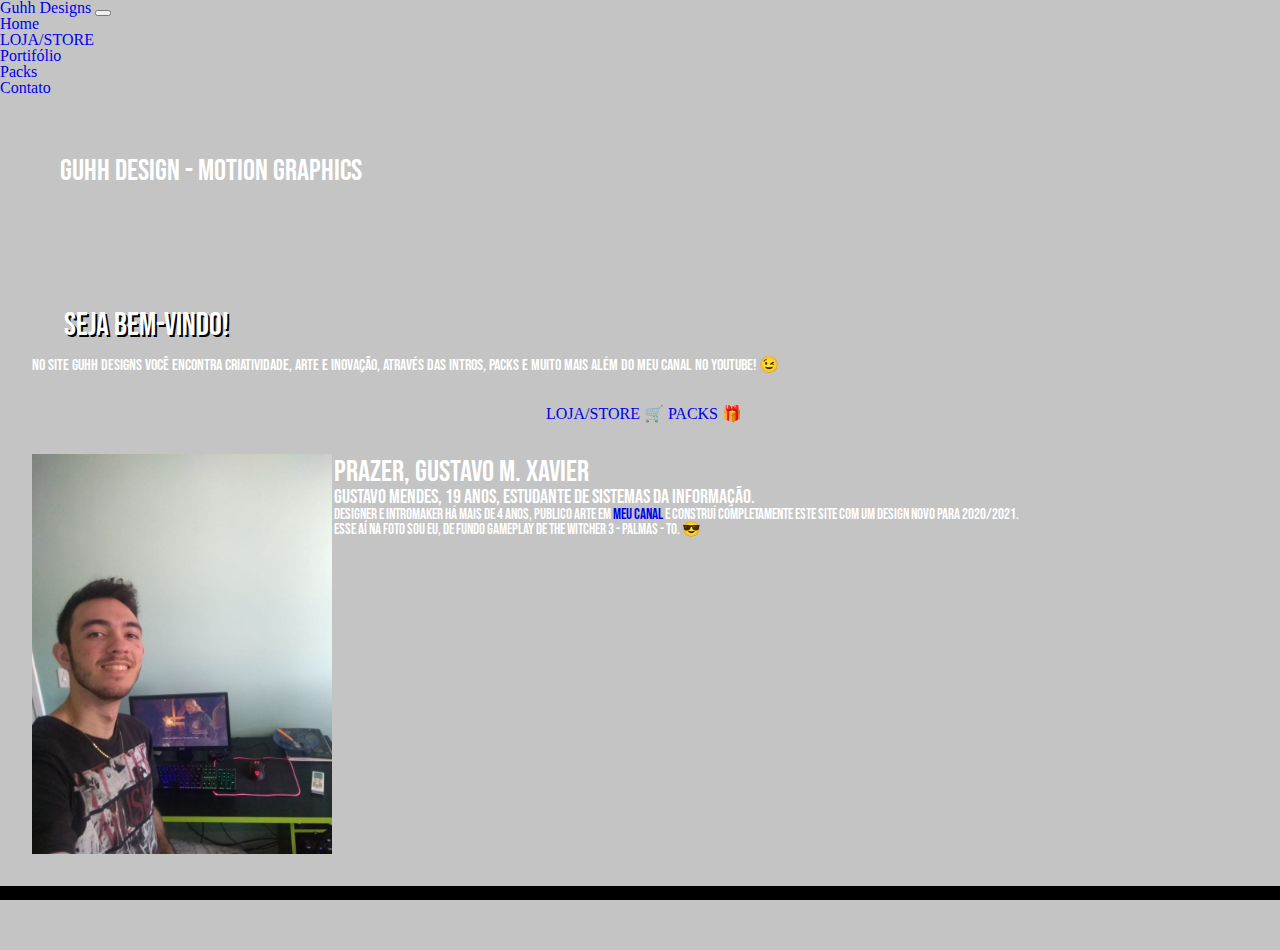
==== index.html @ f6faf355 "Commit" ====
<!DOCTYPE html>
<html lang="pt">

<head>
    <meta charset="UTF-8">
    <meta name="viewport" content="width=device-width, initial-scale=1, shrink-to-fit=no">
    <title>Guhh Designs</title>
    <link rel="shortcut icon" href="imagens/icone.jpg">
    <link rel="stylesheet" href="https://cdn.jsdelivr.net/npm/bootstrap@4.5.3/dist/css/bootstrap.min.css" integrity="sha384-TX8t27EcRE3e/ihU7zmQxVncDAy5uIKz4rEkgIXeMed4M0jlfIDPvg6uqKI2xXr2" crossorigin="anonymous">
    <link rel="stylesheet" href="css/reset.css">
    <link rel="stylesheet" href="css/index.css">
    <script src="https://ajax.googleapis.com/ajax/libs/jquery/1.12.4/jquery.min.js"></script>
    <script src="https://code.jquery.com/jquery-3.5.1.slim.min.js" integrity="sha384-DfXdz2htPH0lsSSs5nCTpuj/zy4C+OGpamoFVy38MVBnE+IbbVYUew+OrCXaRkfj" crossorigin="anonymous"></script>
    <script src="https://cdn.jsdelivr.net/npm/bootstrap@4.5.3/dist/js/bootstrap.bundle.min.js" integrity="sha384-ho+j7jyWK8fNQe+A12Hb8AhRq26LrZ/JpcUGGOn+Y7RsweNrtN/tE3MoK7ZeZDyx" crossorigin="anonymous"></script>
    <link rel="preconnect" href="https://fonts.gstatic.com">
    <link href="https://fonts.googleapis.com/css2?family=Bebas+Neue&display=swap" rel="stylesheet">


</head>

<body>

    <nav class="navbar navbar-expand-lg navbar-dark bg-primary navbar-right">
        <a class="navbar-brand" href="index.html">Guhh Designs</a>
        <button class="navbar-toggler" type="button" data-toggle="collapse" data-target="#navbarNav" aria-controls="navbarText" aria-expanded="false" aria-label="Toggle navigation">
            <span class="navbar-toggler-icon"></span>
          </button>
        <div class="navbar-collapse collapse w-100 order-3 dual-collapse2" id="navbarNav">
            <ul class="navbar-nav ml-auto">
                <li class="nav-item active">
                    <a class="nav-link" href="index.html">Home <span class="sr-only"></span></a>
                </li>
                <li class="nav-item">
                    <a class="nav-link" href="loja.html">LOJA/STORE</a>
                </li>
                <li class="nav-item">
                    <a class="nav-link" href="portifolio.html">Portifólio</a>
                </li>
                <li class="nav-item">
                    <a class="nav-link" href="packs.html">Packs</a>
                </li>
                <li class="nav-item">
                    <a class="nav-link" href="contato.html">Contato</a>
                </li>

            </ul>
        </div>
    </nav>

    <main>
        <section class="secao-inicio saudacao">
            <p class="saudacao"><span class="saudacao-inicio"></span><strong>Guhh Design</strong> <span class="saudacao-ultima-linha">- <em>Motion Graphics</em></span></p>
        </section>
        <div class="inicio">
            <p id="seja-bem-vindo" dir="ltr" class="seja-bem-vindo">Seja bem-vindo!</p>
            <p id="descricao" dir="ltr" class="descricao"><span>No site Guhh Designs você encontra criatividade, arte e inovação, através das Intros, Packs e muito mais além do meu canal no YouTube! 😉</span></p>
        </div>
        <div class="botao-loja">
            <a class="btn btn-outline-primary" id="botao-loja" href="loja.html" role="button">LOJA/STORE 🛒</a>
            <a class="btn btn-outline-primary" id="botao-loja" href="loja.html" role="button">PACKS 🎁</a>
        </div>
        <div class="sobre-mim">
            <div class="name-gutinha">
                <p>Prazer, Gustavo M. Xavier</p>
                <h1 class="guteenha">Gustavo Mendes, 19 anos, estudante de Sistemas da Informação.</h1>
                <h1 class="gutinha-detalhe">Designer e intromaker há mais de 4 anos, publico arte em <a id="botao-loja" target="_blank" href="https://www.youtube.com/c/GutaxavierGraphics">meu canal</a> e construí completamente este site com um design novo para 2020/2021.
                    <br> Esse aí na foto sou eu, de fundo gameplay de the witcher 3 - Palmas - TO. 😎
                </h1>
            </div>
            <img src="./imagens/eu.jpeg" class="gutinha" alt="Gutinha">
        </div>

    </main>


    <footer>
        <p>© 2020 Guhh Designs <br>Você pode entrar em contato comigo <a href="contato.html">por e-mail</a> ou pelo telefone <a href="tel:+63984729537">(63) 98472-9537</a></p>
    </footer>
</body>

</html>
---- css/index.css ----
body {
    display: block;
}

html,
body {
    overflow-x: hidden;
    height: 100%;
}

body {
    -webkit-perspective: 6px;
    perspective: 6px;
    -webkit-perspective-origin: 50% 160px;
    perspective-origin: 50% 160px;
    background-color: rgb(196, 196, 196);
    background-size: 100%;
    background-image: url('../imagens/fundo2.png');
    color: rgb(255, 255, 255);
}

.secao-inicio {
    margin-bottom: 0;
    padding: 2em;
    font-family: Bebas Neue;
}

.secao-inicio h2 {
    font-size: 3em;
    text-transform: uppercase;
    text-shadow: 2px 2px #000;
    font-family: Bebas Neue;
}

.inicio {
    margin-top: 0%;
    margin-bottom: 0%;
}

.saudacao {
    font-size: 30px;
}

.botao-index {
    font-family: Bebas Neue;
    font-size: 2em;
}

.seja-bem-vindo {
    padding: 2em;
    padding-bottom: 0;
    font-family: Bebas Neue;
    font-size: 2em;
    text-transform: uppercase;
    margin-bottom: .5em;
    text-shadow: 2px 2px #000;
}

.sobre-mim {
    float: left;
    padding-left: 0;
    font-family: Bebas Neue;
}

.prazer {
    padding: 2em;
    font-family: Bebas Neue;
}

.gutinha {
    float: left;
    padding: 2em;
    border: 0;
    width: 300px;
    height: 400px;
}

.name-gutinha {
    margin-top: 35px;
    margin-left: -30px;
    float: right;
    font-size: 30px;
}

h1.guteenha {
    font-size: 20px;
}

h1.gutinha-detalhe {
    font-size: 15px;
}

a {
    text-decoration: none;
}

.descricao-gutinhha {
    margin-top: 60px;
    margin-left: 30px;
    float: right;
}

footer {
    float: left;
    background-color: #000;
    color: #FFF;
    padding: 1em;
    position: relative;
    bottom: 0;
    width: 101%;
    margin: -0% -1%;
    margin-bottom: -1%;
}

footer h2 {
    font-size: 2em;
}

footer a {
    color: #F99;
}

main {
    padding-bottom: 80px;
    width: 85%;
}

html,
body {
    overflow-x: hidden;
    height: 100%;
}

.descricao {
    padding: 2em;
    padding-top: 0;
    font-family: Bebas Neue;
    font-weight: normal;
}

.botao-loja {
    margin-left: 200px;
    text-align: center;
}
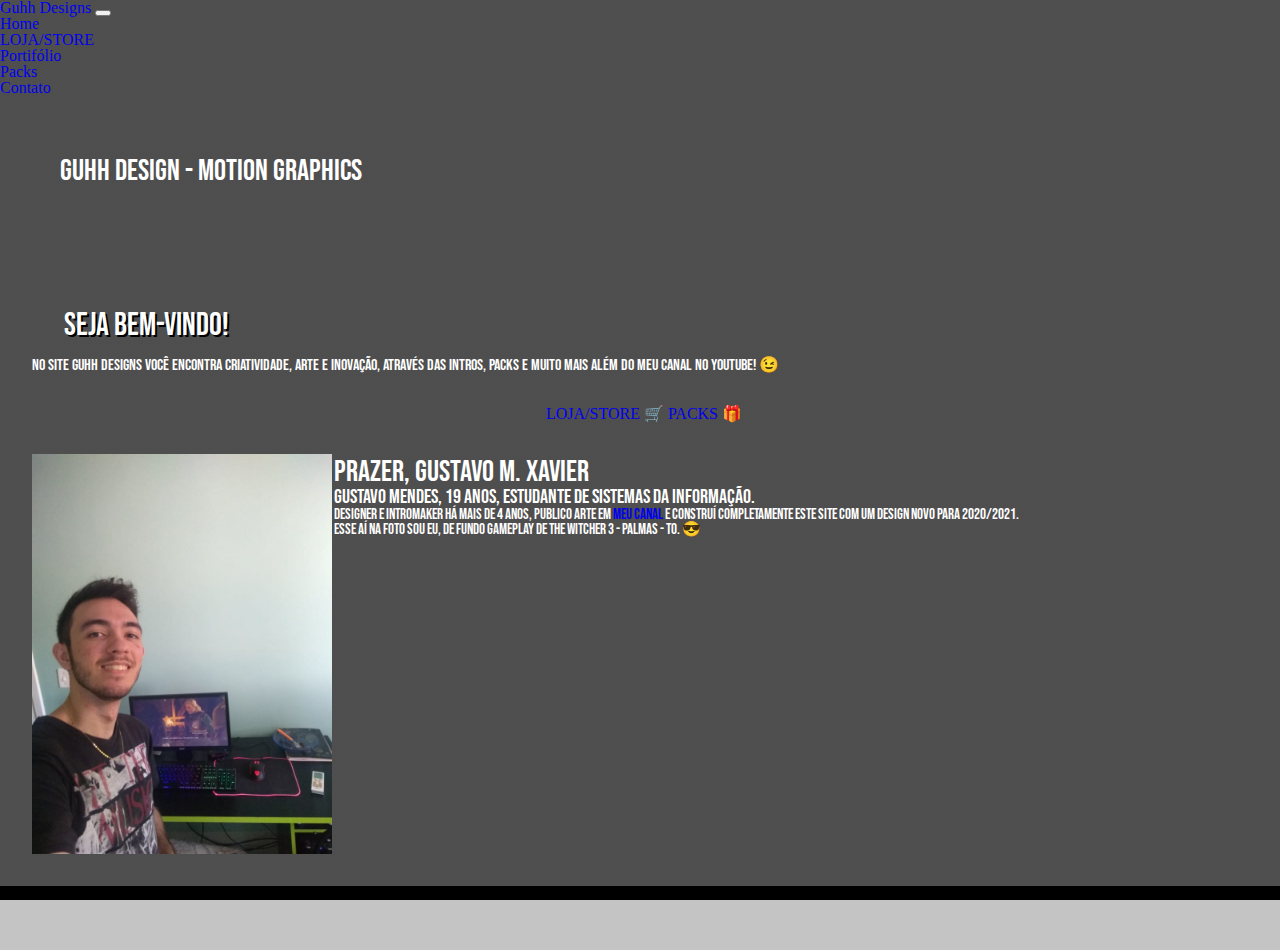
==== commit 932ec90f: "Falta Packs e contato" ====
--- a/index.html
+++ b/index.html
@@ -57,7 +57,7 @@
         </div>
         <div class="botao-loja">
             <a class="btn btn-outline-primary" id="botao-loja" href="loja.html" role="button">LOJA/STORE 🛒</a>
-            <a class="btn btn-outline-primary" id="botao-loja" href="loja.html" role="button">PACKS 🎁</a>
+            <a class="btn btn-outline-primary" id="botao-loja" href="packs.html" role="button">PACKS 🎁</a>
         </div>
         <div class="sobre-mim">
             <div class="name-gutinha">
--- a/css/index.css
+++ b/css/index.css
@@ -15,7 +15,7 @@
     perspective-origin: 50% 160px;
     background-color: rgb(196, 196, 196);
     background-size: 100%;
-    background-image: url('../imagens/fundo2.png');
+    background-image: linear-gradient(to bottom, rgba(0, 0, 0, 0.6) 0%, rgba(0, 0, 0, 0.6) 100%), url('../imagens/fundo2.png');
     color: rgb(255, 255, 255);
 }
 
